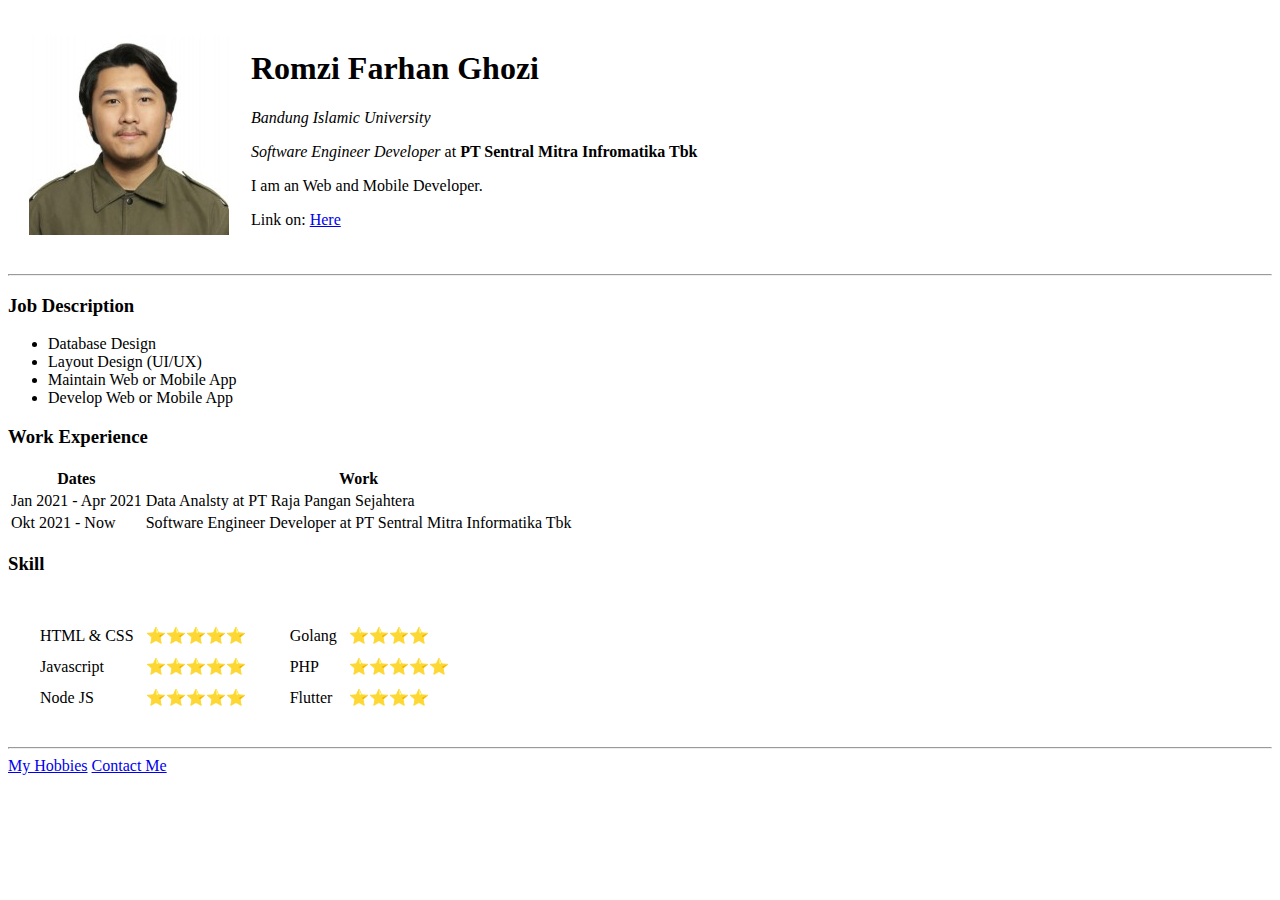
==== HTML - Personal Site/index.html @ f17695b6 "initial commit" ====
<!DOCTYPE html>
<html lang="en">

<head>
    <meta charset="UTF-8">
    <title>Romzi's Personal Site</title>
</head>

<body>
    <table cellspacing="20">
        <tr>
            <td>
                <img src="./assets/img-profile.jfif" alt="image-profile">
            </td>
            <td>
                <h1>Romzi Farhan Ghozi</h1>
                <p><em>Bandung Islamic University</em></p>
                <p><em>Software Engineer Developer</em> at <strong>PT Sentral Mitra Infromatika Tbk</strong></p>
                <p>I am an Web and Mobile Developer.</p>
                <p>Link on: <a href="google.com">Here</a></p>
            </td>
        </tr>
    </table>
    <hr>
    <h3>Job Description</h3>
    <ul>
        <li>Database Design</li>
        <li>Layout Design (UI/UX)</li>
        <li>Maintain Web or Mobile App</li>
        <li>Develop Web or Mobile App</li>
    </ul>
    <h3>Work Experience</h3>
    <table>
        <thead>
            <tr>
                <th>Dates</th>
                <th>Work</th>
            </tr>
        </thead>
        <tbody>
            <tr>
                <td>Jan 2021 - Apr 2021</td>
                <td>Data Analsty at PT Raja Pangan Sejahtera</td>
            </tr>
            <tr>
                <td>Okt 2021 - Now</td>
                <td>Software Engineer Developer at PT Sentral Mitra Informatika Tbk</td>
            </tr>
        </tbody>
    </table>

    <h3>Skill</h3>
    <table cellspacing="20">
        <tr>
            <td>
                <table cellspacing="10">
                    <tr>
                        <td>HTML & CSS</td>
                        <td>⭐⭐⭐⭐⭐</td>
                    </tr>
                    <tr>
                        <td>Javascript</td>
                        <td>⭐⭐⭐⭐⭐</td>
                    </tr>
                    <tr>
                        <td>Node JS</td>
                        <td>⭐⭐⭐⭐⭐</td>
                    </tr>
                </table>
            </td>
            <td>
                <table cellspacing="10">
                    <tr>
                        <td>Golang</td>
                        <td>⭐⭐⭐⭐</td>
                    </tr>
                    <tr>
                        <td>PHP</td>
                        <td>⭐⭐⭐⭐⭐</td>
                    </tr>
                    <tr>
                        <td>Flutter</td>
                        <td>⭐⭐⭐⭐</td>
                    </tr>
                </table>
            </td>
        </tr>
    </table>
    <hr>
    <a href="hobbies.html">My Hobbies</a>
    <a href="contact-me.html">Contact Me</a>
</body>

</html>
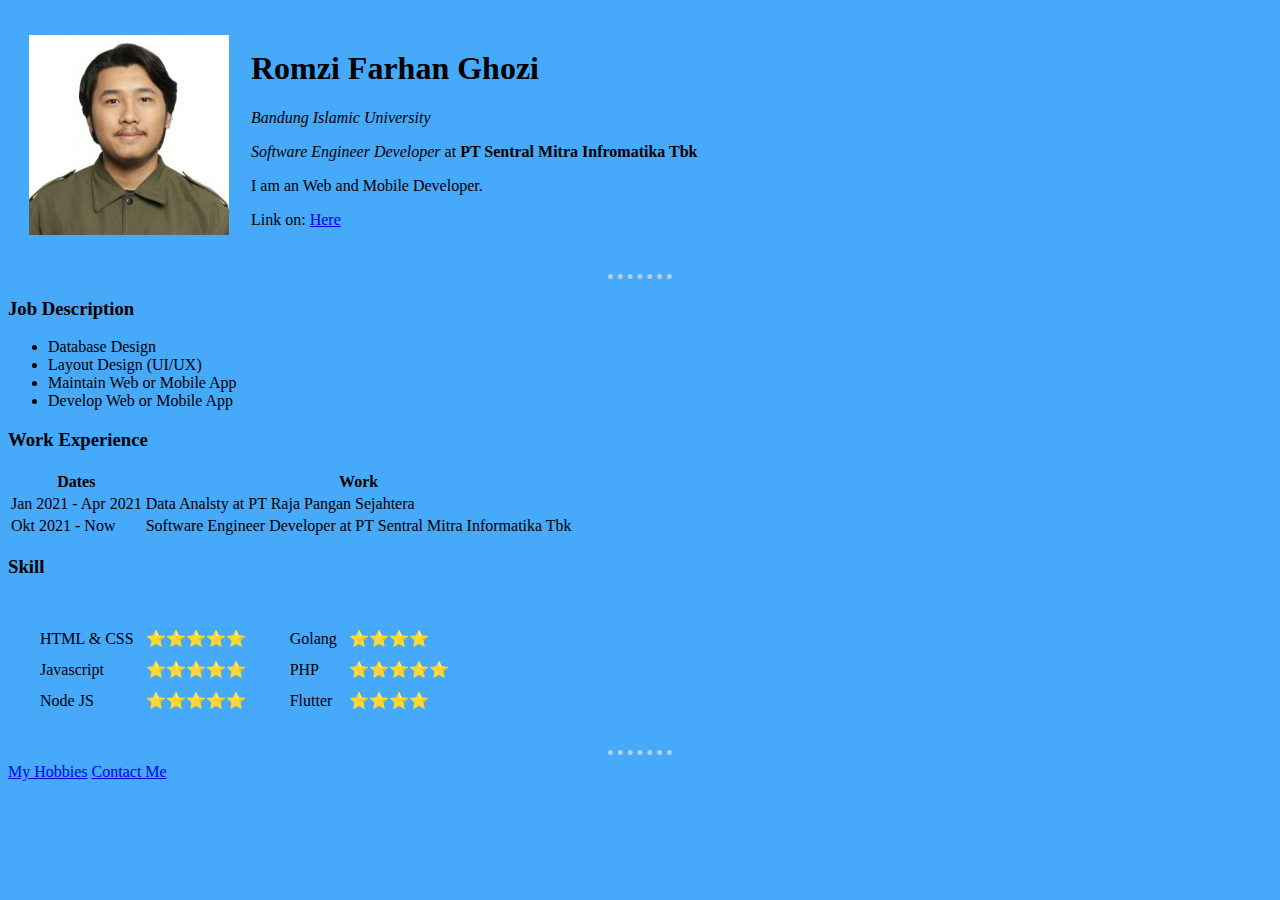
==== commit 6dc66df1: "update css" ====
--- a/HTML - Personal Site/index.html
+++ b/HTML - Personal Site/index.html
@@ -4,6 +4,8 @@
 <head>
     <meta charset="UTF-8">
     <title>Romzi's Personal Site</title>
+
+    <link rel="stylesheet" href="./styles/style.css">
 </head>
 
 <body>
--- a/HTML - Personal Site/styles/style.css
+++ b/HTML - Personal Site/styles/style.css
@@ -0,0 +1,11 @@
+body {
+    background-color: rgb(70, 169, 250);
+}
+
+hr {
+    border-style: none;
+    border-top: dotted;
+    border-color: rgba(219, 219, 219, 0.733);
+    border-width: 5px;
+    width: 5%;
+}